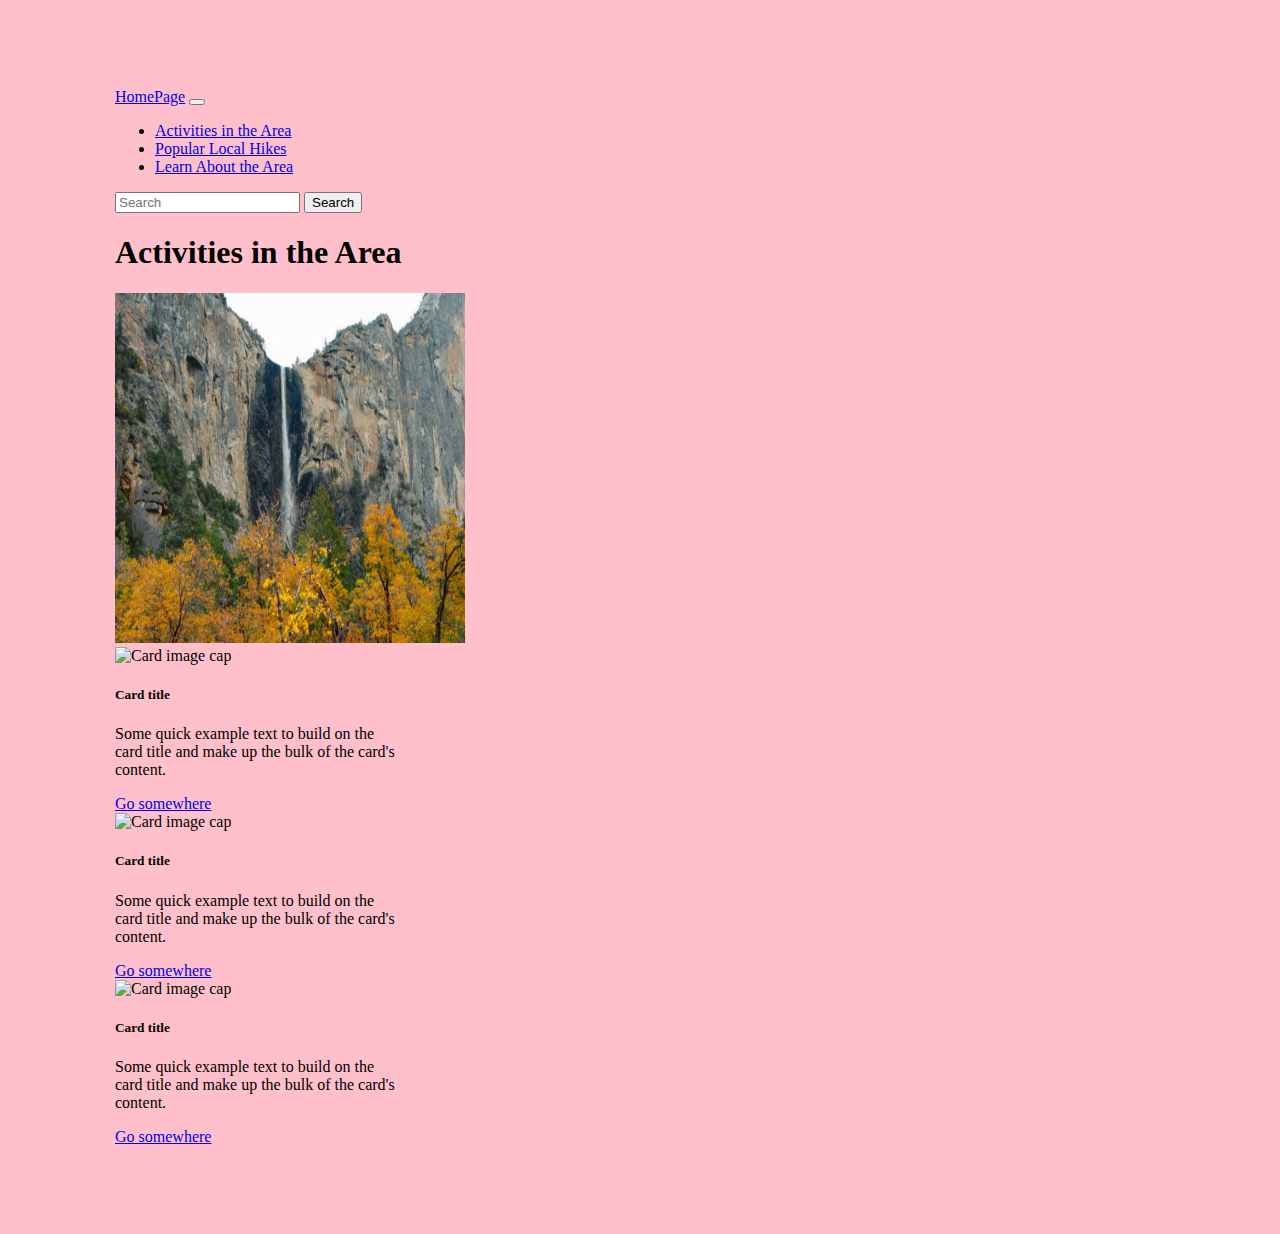
==== second.html @ 07524cee "1st and second pages almost completed" ====
<!DOCTYPE html>
<html lang="en">
  <head>
    <meta charset="UTF-8" />
    <meta http-equiv="X-UA-Compatible" content="IE=edge" />
    <meta name="viewport" content="width=device-width, initial-scale=1.0" />
    <!-- CSS only -->
    <link href="style/style.css" rel="stylesheet">
    <link
      href="https://cdn.jsdelivr.net/npm/bootstrap@5.2.2/dist/css/bootstrap.min.css"
      rel="stylesheet"
      integrity="sha384-Zenh87qX5JnK2Jl0vWa8Ck2rdkQ2Bzep5IDxbcnCeuOxjzrPF/et3URy9Bv1WTRi"
      crossorigin="anonymous"
    />
    <title>Visitor's Bureau</title>
  </head>

  <body id="fullHome">
   
    <!--NavBar-->

    <nav class="navbar navbar-expand-lg bg-light">
      <div class="container-fluid">
        <a class="navbar-brand" href="index.html">HomePage</a>
        <button
          class="navbar-toggler"
          type="button"
          data-bs-toggle="collapse"
          data-bs-target="#navbarSupportedContent"
          aria-controls="navbarSupportedContent"
          aria-expanded="false"
          aria-label="Toggle navigation"
        >
          <span class="navbar-toggler-icon"></span>
        </button>
        <div class="collapse navbar-collapse" id="navbarSupportedContent">
          <ul class="navbar-nav me-auto mb-2 mb-lg-0">
            <li class="nav-item">
              <a class="nav-link active" aria-current="page" href="second.html"
                >Activities in the Area</a
              >
            </li>
            <li class="nav-item">
              <a class="nav-link" href="third.html">Popular Local Hikes</a>
            </li>
            <li class="nav-item">
              <a class="nav-link" href="fourth.html">Learn About the Area</a>
            </li>
          </ul>
          <form class="d-flex" role="search">
            <input
              class="form-control me-2"
              type="search"
              placeholder="Search"
              aria-label="Search"
            />
            <button class="btn btn-outline-success" type="submit">
              Search
            </button>
          </form>
        </div>
      </div>
    </nav>

    <h1>Activities in the Area </h1>
    <img src="images/2ndpage.png" alt="Yosemite" height="350" width="350">

    <!--Cards-->
    <div id="activities" class="container">
        <div class="row">
            <div class="col">
                <div class="card" style="width: 18rem;">
                    <img class="card-img-top" src="..." alt="Card image cap">
                    <div class="card-body">
                      <h5 class="card-title">Card title</h5>
                      <p class="card-text">Some quick example text to build on the card title and make up the bulk of the card's content.</p>
                      <a href="#" class="btn btn-primary">Go somewhere</a>
                    </div>
                </div>
            </div>
        </div>
    

        <div class="row">
            <div class="col-md-4">
                <div class="card" style="width: 18rem;">
                    <img class="card-img-top" src="..." alt="Card image cap">
                    <div class="card-body">
                      <h5 class="card-title">Card title</h5>
                      <p class="card-text">Some quick example text to build on the card title and make up the bulk of the card's content.</p>
                      <a href="#" class="btn btn-primary">Go somewhere</a>
                    </div>
                </div>
            </div>
        </div>

        <div class="row">
            <div class="col-md-4">
                <div class="card" style="width: 18rem;">
                    <img class="card-img-top" src="..." alt="Card image cap">
                    <div class="card-body">
                      <h5 class="card-title">Card title</h5>
                      <p class="card-text">Some quick example text to build on the card title and make up the bulk of the card's content.</p>
                      <a href="#" class="btn btn-primary">Go somewhere</a>
                    </div>
                </div>
            </div>
        </div>
    </div>
    
    









    <!-- JavaScript Bundle with Popper -->
    <script
      src="https://cdn.jsdelivr.net/npm/bootstrap@5.2.2/dist/js/bootstrap.bundle.min.js"
      integrity="sha384-OERcA2EqjJCMA+/3y+gxIOqMEjwtxJY7qPCqsdltbNJuaOe923+mo//f6V8Qbsw3"
      crossorigin="anonymous"
    ></script>
  </body>
</html>
---- style/style.css ----
#fullHome {
    background-color: pink;
    margin-left: 35px;
    padding: 80px;
}

#homeTable {
    margin: 30px;
}
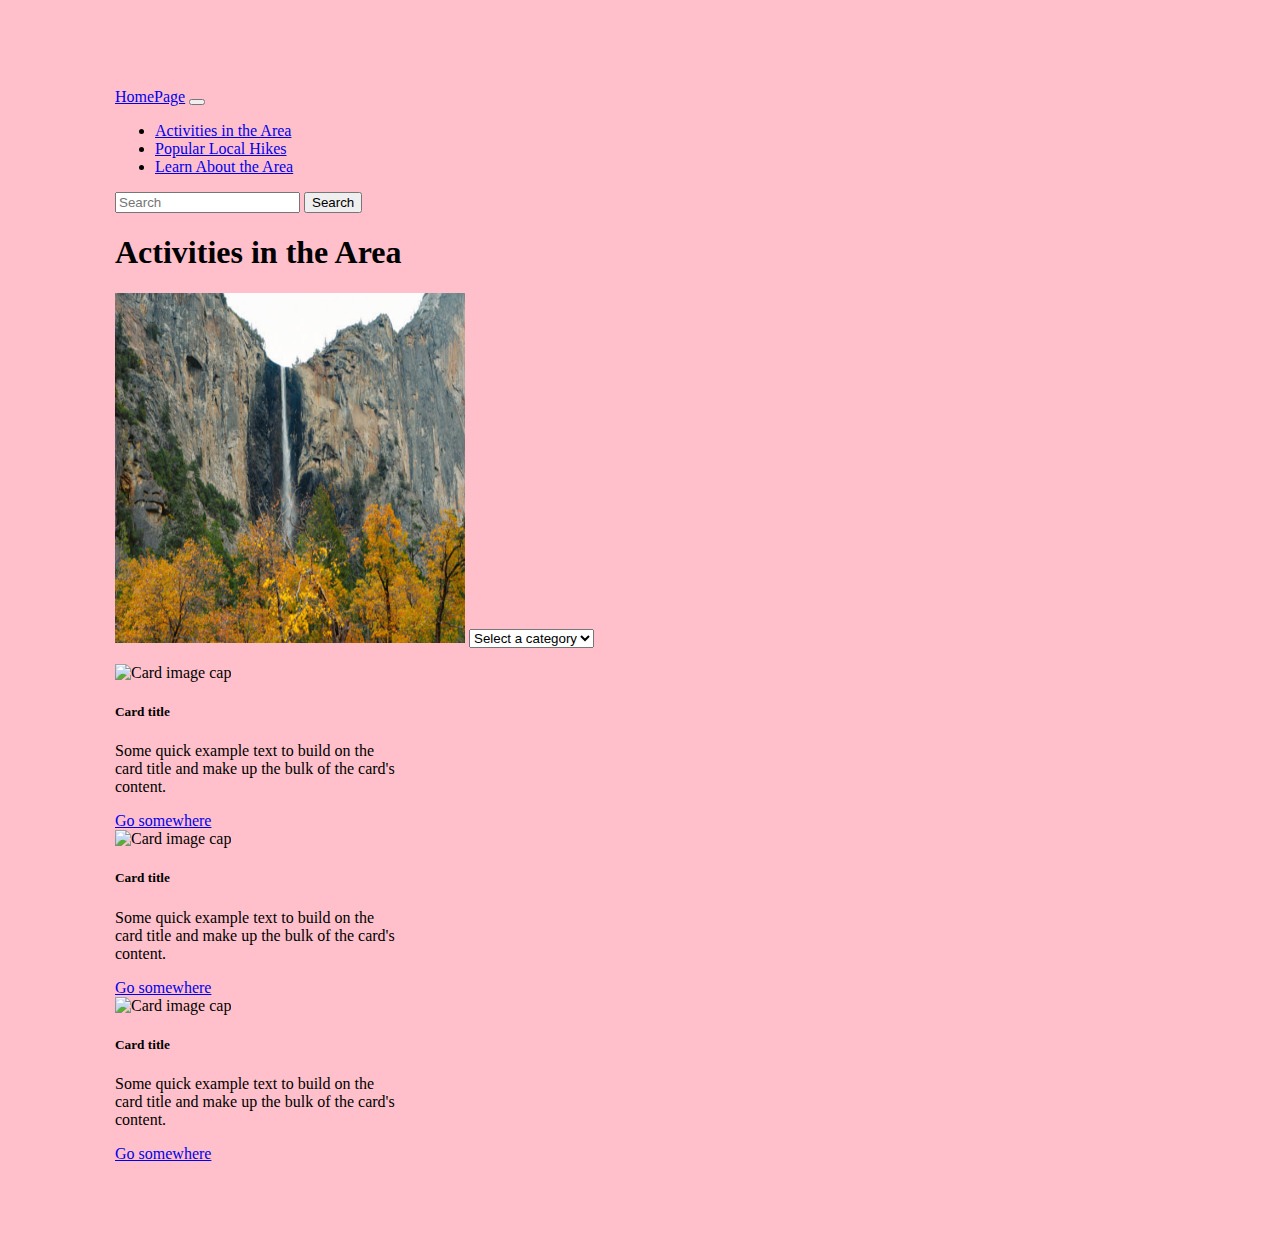
==== commit 20096289: "completed the java script for second page." ====
--- a/second.html
+++ b/second.html
@@ -65,6 +65,74 @@
     <h1>Activities in the Area </h1>
     <img src="images/2ndpage.png" alt="Yosemite" height="350" width="350">
 
+    <!--Select Button-->
+    <select id="category" class="form-select form-select-lg mb-3 text-bg-warning opacity-75">
+
+      <option value="">Select a category</option>
+      <option id="adventure" value="">Adventure</option>
+      <option id="animalWatching" value="">Animal Watching</option>
+      <option id="camping" value="">Camping</option>
+      <option id="other" value="">Others</option>
+      </select>
+
+    <select id="list" class="form-select form-select-lg mb-3 text-bg-warning opacity-75" size="">
+
+    </select>
+  
+    <p id="para">
+  
+    </p>
+  
+    <form id="form" class="row align-items-md-stretch">
+      <div class="col-md-4 pb-3">
+        <div class="h-100 p-5 text-bg-dark rounded-3">
+          <h1>Tickets</h1>
+          <hr>
+          <div class="container1-fluid">
+  
+  
+            <label>Number of tickets :</label>
+            <input type="number" id="numberOfNights" name="numberOfNights" value="1" min="1" max="30" /><br>
+            <br>
+  
+            <label>Credit Card Number :</label>
+            <input type="text" id="Credit" name="credit" value="" /><br>
+            <br>
+            <label> Email: </label>
+          <input class="email m-2" type="text" id="email" name="email" value="" /><br>
+          <br>
+
+          <label for="">Date:</label>
+          <input class="pickUp m-2" type="date" id="pickUpDate" name="pickUpDate" value="" />
+          <br />
+
+
+
+          <input class="purchaseBtn mt-3" type="button" id="purchaseBtn" name="purchase" value="Purchase Ticket"/>
+
+
+          <input id="reset" type="button" value="Reset">
+
+
+
+        </div>
+        <div id="message">
+
+        </div>
+
+      </div>
+
+    </div>
+    </div>
+
+  </form>
+
+  <p id="message">
+
+  </p>
+
+
+
     <!--Cards-->
     <div id="activities" class="container">
         <div class="row">
@@ -119,6 +187,7 @@
 
 
     <!-- JavaScript Bundle with Popper -->
+    <script src="script/second.js"></script>
     <script
       src="https://cdn.jsdelivr.net/npm/bootstrap@5.2.2/dist/js/bootstrap.bundle.min.js"
       integrity="sha384-OERcA2EqjJCMA+/3y+gxIOqMEjwtxJY7qPCqsdltbNJuaOe923+mo//f6V8Qbsw3"
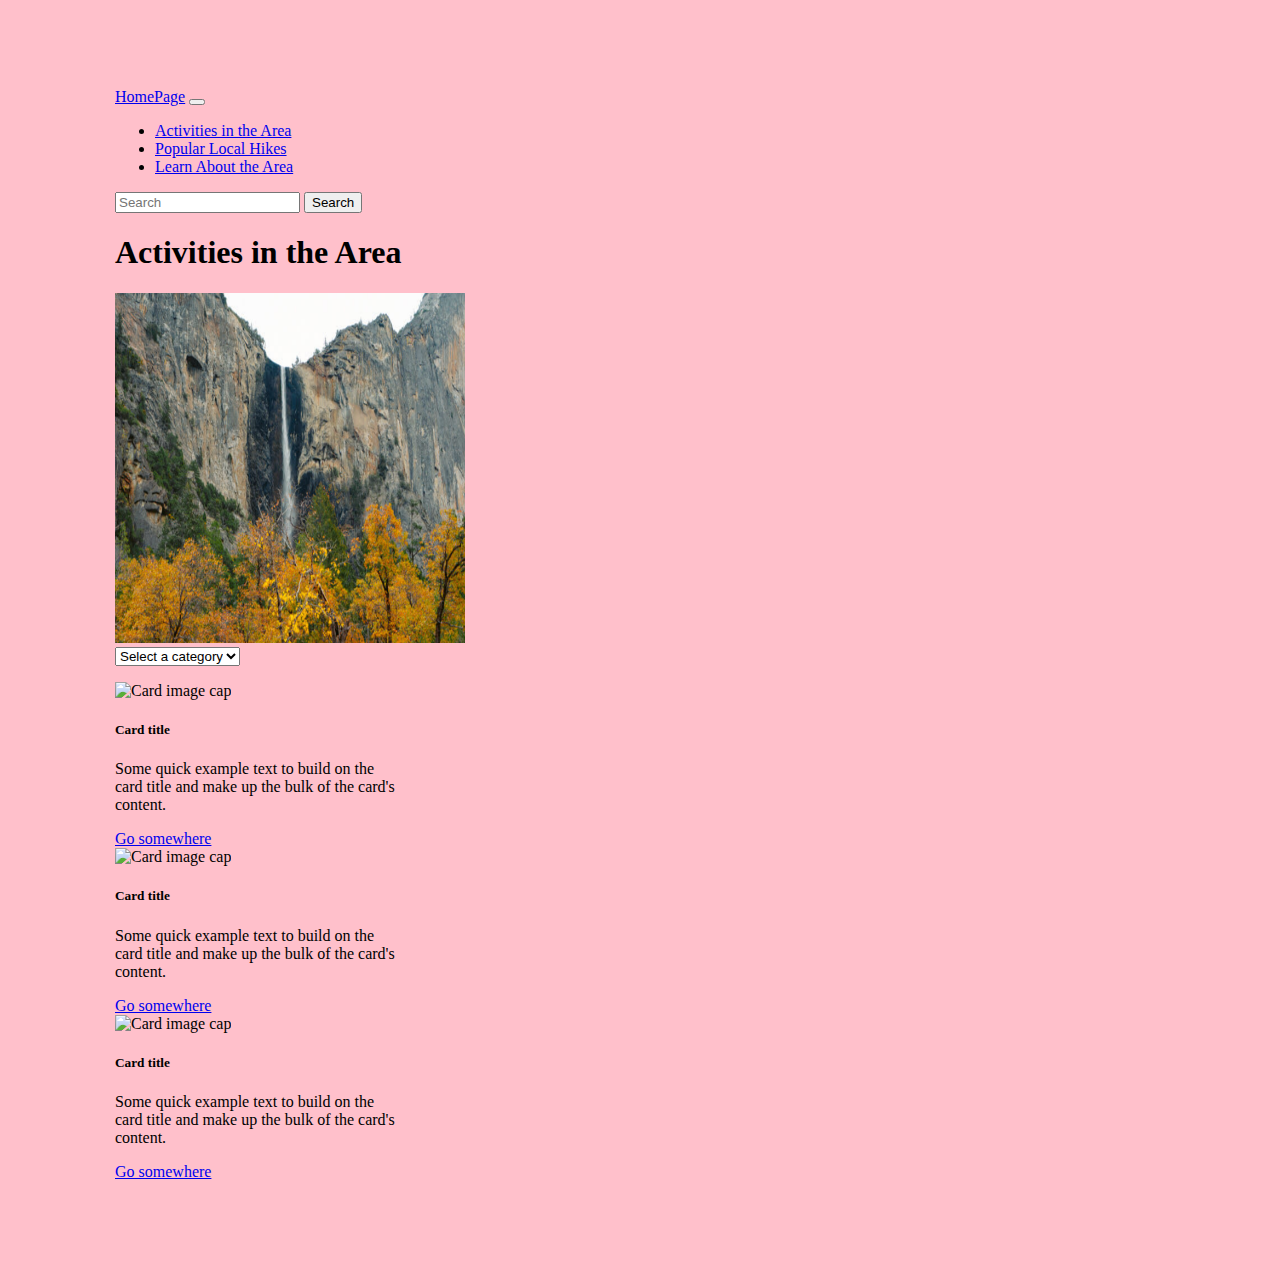
==== commit f8149132: "fixed html format" ====
--- a/second.html
+++ b/second.html
@@ -17,55 +17,59 @@
 
   <body id="fullHome">
    
-    <!--NavBar-->
-
-    <nav class="navbar navbar-expand-lg bg-light">
-      <div class="container-fluid">
-        <a class="navbar-brand" href="index.html">HomePage</a>
-        <button
-          class="navbar-toggler"
-          type="button"
-          data-bs-toggle="collapse"
-          data-bs-target="#navbarSupportedContent"
-          aria-controls="navbarSupportedContent"
-          aria-expanded="false"
-          aria-label="Toggle navigation"
-        >
-          <span class="navbar-toggler-icon"></span>
-        </button>
-        <div class="collapse navbar-collapse" id="navbarSupportedContent">
-          <ul class="navbar-nav me-auto mb-2 mb-lg-0">
-            <li class="nav-item">
-              <a class="nav-link active" aria-current="page" href="second.html"
-                >Activities in the Area</a
-              >
-            </li>
-            <li class="nav-item">
-              <a class="nav-link" href="third.html">Popular Local Hikes</a>
-            </li>
-            <li class="nav-item">
-              <a class="nav-link" href="fourth.html">Learn About the Area</a>
-            </li>
-          </ul>
-          <form class="d-flex" role="search">
-            <input
-              class="form-control me-2"
-              type="search"
-              placeholder="Search"
-              aria-label="Search"
-            />
-            <button class="btn btn-outline-success" type="submit">
-              Search
-            </button>
-          </form>
-        </div>
-      </div>
-    </nav>
-
-    <h1>Activities in the Area </h1>
-    <img src="images/2ndpage.png" alt="Yosemite" height="350" width="350">
-
-    <!--Select Button-->
+    <header>
+      <!--Navbar-->
+      <nav class="navbar navbar-expand-lg bg-light">
+        <div class="container-fluid">
+          <a class="navbar-brand" href="index.html">HomePage</a>
+          <button
+            class="navbar-toggler"
+            type="button"
+            data-bs-toggle="collapse"
+            data-bs-target="#navbarSupportedContent"
+            aria-controls="navbarSupportedContent"
+            aria-expanded="false"
+            aria-label="Toggle navigation"
+          >
+            <span class="navbar-toggler-icon"></span>
+          </button>
+          <div class="collapse navbar-collapse" id="navbarSupportedContent">
+            <ul class="navbar-nav me-auto mb-2 mb-lg-0">
+              <li class="nav-item">
+                <a class="nav-link active" aria-current="page" href="second.html"
+                  >Activities in the Area</a
+                >
+              </li>
+              <li class="nav-item">
+                <a class="nav-link" href="third.html">Popular Local Hikes</a>
+              </li>
+              <li class="nav-item">
+                <a class="nav-link" href="fourth.html">Learn About the Area</a>
+              </li>
+            </ul>
+            <form class="d-flex" role="search">
+              <input
+                class="form-control me-2"
+                type="search"
+                placeholder="Search"
+                aria-label="Search"
+              />
+              <button class="btn btn-outline-success" type="submit">
+                Search
+              </button>
+            </form>
+          </div>
+        </div>
+      </nav>
+  
+      <h1>Activities in the Area </h1>
+      <img src="images/2ndpage.png" alt="Yosemite" height="350" width="350">
+
+    </header>
+
+    <main>
+
+      <!--Select Button-->
     <select id="category" class="form-select form-select-lg mb-3 text-bg-warning opacity-75">
 
       <option value="">Select a category</option>
@@ -85,7 +89,7 @@
   
     <form id="form" class="row align-items-md-stretch">
       <div class="col-md-4 pb-3">
-        <div class="h-100 p-5 text-bg-dark rounded-3">
+        <div class="h-100 p-5 text-bg-light rounded-3">
           <h1>Tickets</h1>
           <hr>
           <div class="container1-fluid">
@@ -131,7 +135,8 @@
 
   </p>
 
-
+    </main>
+    
 
     <!--Cards-->
     <div id="activities" class="container">
